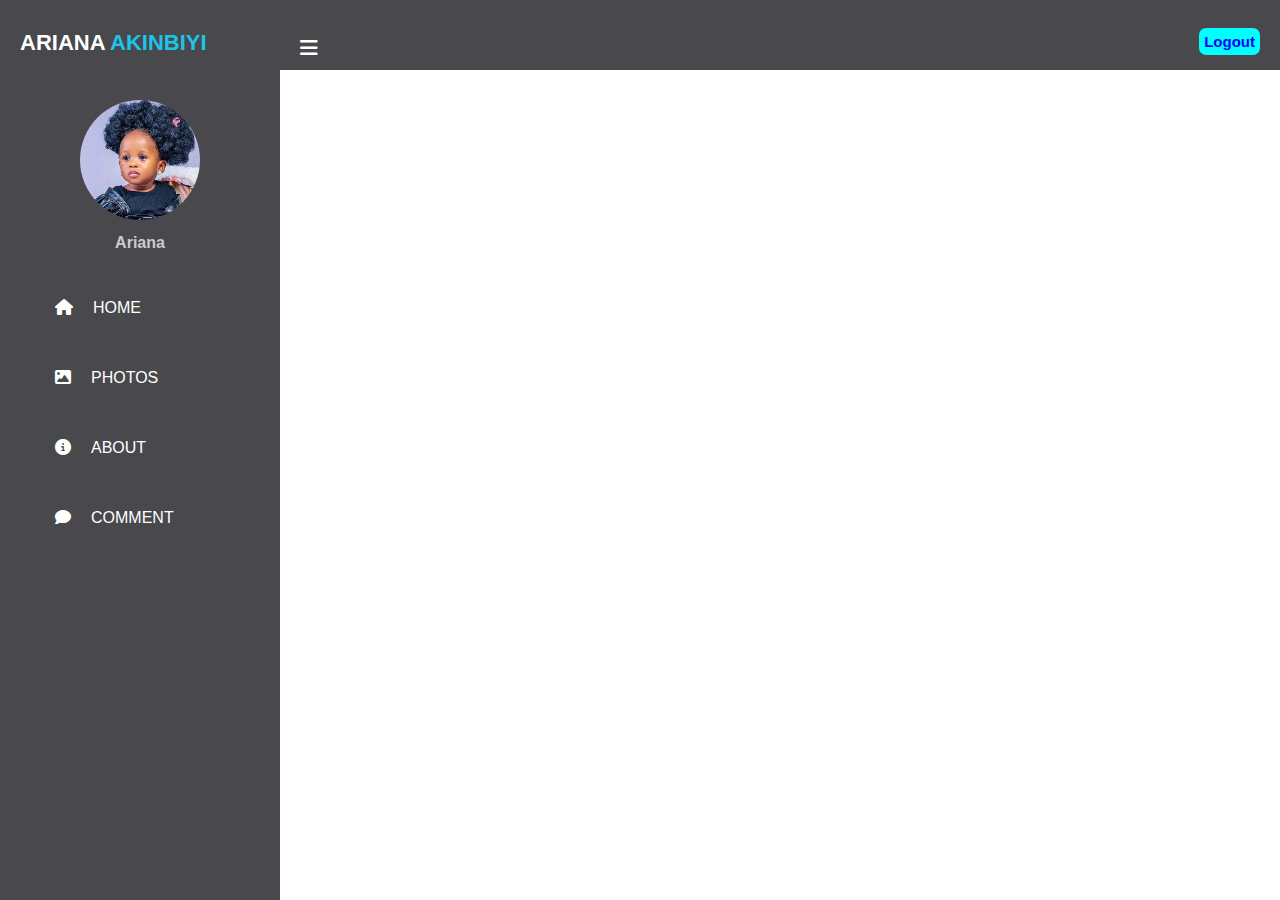
==== Firstpage/firstpage.html @ c277d8ad "first commit" ====
<!DOCTYPE html>
<html lang="en">
<head>
    <meta charset="UTF-8">
    <meta http-equiv="X-UA-Compatible" content="IE=edge">
    <meta name="viewport" content="width=device-width, initial-scale=1.0">
    <title>Introduction</title>
    <link rel="icon" href="logoxx.JPG">
    <link rel="stylesheet" href="firstpage.css">
    <link rel="stylesheet" href="https://cdnjs.cloudflare.com/ajax/libs/font-awesome/6.2.0/css/all.min.css">
</head>
<body>
    <input type="checkbox" id="check">

    <header>
        <label for="check"><i class='fas fa-bars' id="sidebar_btn"></i></label>
        <div class="left_area">
            <h3>Ariana <span>Akinbiyi</span></h3>
        </div>
        <div class="right_area">
            <a href="../Arianas.landpage/index.html" class="logout_btn" >Logout</a>
        </div>
    </header>
    
    <div class="sidebar">
        <center>
         <img src="bold.JPG" class="profile_image" alt="">
         <h4>Ariana</h4>
        </center>    
        <a href="" alt=""><i class='fas fa-home'></i><span>HOME</span></a>
        <a href="" alt=""><i class='fas fa-image'></i><span>PHOTOS</span></a>
        <a href="" alt=""><i class='fas fa-info-circle'></i><span>ABOUT</span></a>
        <a href="" alt=""><i class='fas fa-comment'></i><span>COMMENT</span></a>
    </div>    
</body>
</html>
---- Firstpage/firstpage.css ----
body{
    margin: 0;
    padding: 0;
    font-family: sans-serif;
    background-image: url(backbold.JPG);
    background-position: bottom;
}

header{

    position: fixed;
    padding: 20px;
    background:rgb(72, 72, 77);
    padding: 20px;
    width: 100%;
    height: 30px;
}
header label #sidebar_btn{
    margin-top: 18px;
}
.left_area h3 {
    color: #fff;
    margin-top: 10px;
    text-transform: uppercase;
    font-size: 22px;
    font-weight: 900;
}
.left_area span {
    color: #1DC4E7;
}


.logout_btn{
    padding: 5px;
    background-color: aqua;
    text-decoration: none;
    float: right;
    margin-top: -50px;
    margin-right: 40px;
    border-radius: 7px;
    font-size: 15px;
    font-weight: 600;
    color: blue;
    transition: 1s;
    transition-property: background;

}
.logout_btn:hover{
    background: #009088;
}
.sidebar{
    margin-top: 70px;
    padding-top: 30px;
    position: fixed;
    height: 100%;
    left: 0;
    background:rgb(72, 72, 77) ;
    transform: 0.5;
    transition-property: left;
    width: 280px;
}
.sidebar .profile_image{
    width: 120px;
    height:120px;
    border-radius: 100px;
    margin-bottom: 10px;
}
.sidebar h4{
    margin-top: 0;
    /* margin-bottom: 20px; */
    color:#ccc
}
.sidebar a{
    width:60%;
    padding-left: 5px;
    line-height: 70px;
    margin-left: 50px;
    display:inline-block;
    color: #fff;
    text-decoration: none;
    box-sizing: border-box;
    transition: .8s;
    /* transition-property: background; */
}
.sidebar a:hover{
    background: #1DC4E7;
}
.sidebar i{
    padding-right: 20px;
}
label #sidebar_btn{
    z-index: 1;
    color: #fff;
    position: fixed;
    cursor: pointer;
    left: 300px;
    font-size: 20px;
    margin: 5px 0;
    transition: 0.5s;
    transition-property: color;
}
label #sidebar_btn:hover {
    color: #19B303;
}
#check:checked ~ .sidebar {
    left: -150px;
}
#check:checked ~ .sidebar a span{
    display:none;
}
#check:checked ~ .sidebar a{
    font-size: 20px;
    margin-left: 200px;
    width: 80px;
}
#check:checked ~ .sidebar img{
    margin-left: 150px;
}
#check:checked ~ .sidebar h4{
    display: none;
}
#check {
    display: none;
}
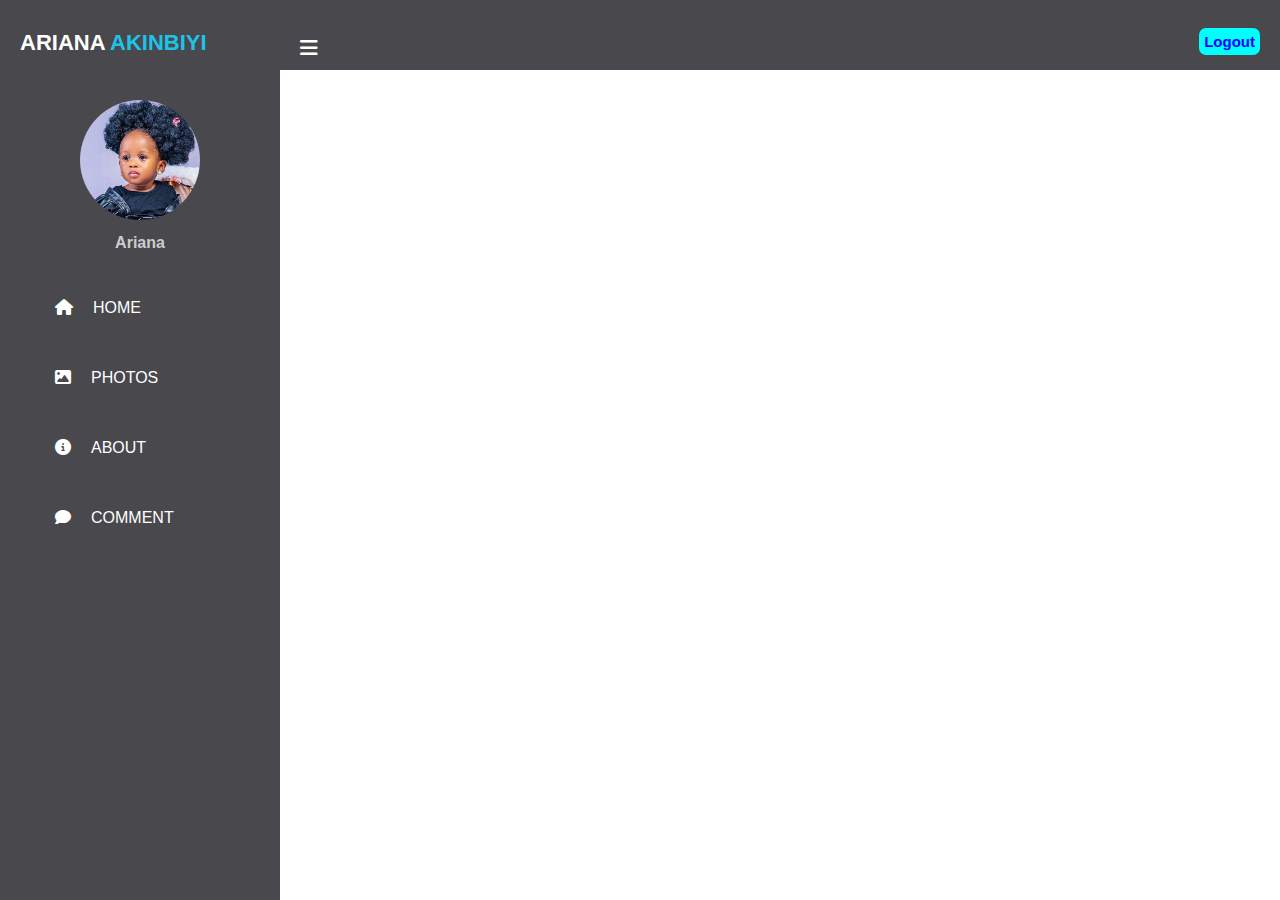
==== commit a704aeb5: "put a space" ====
--- a/Firstpage/firstpage.html
+++ b/Firstpage/firstpage.html
@@ -11,6 +11,7 @@
 </head>
 <body>
     <input type="checkbox" id="check">
+    
 
     <header>
         <label for="check"><i class='fas fa-bars' id="sidebar_btn"></i></label>
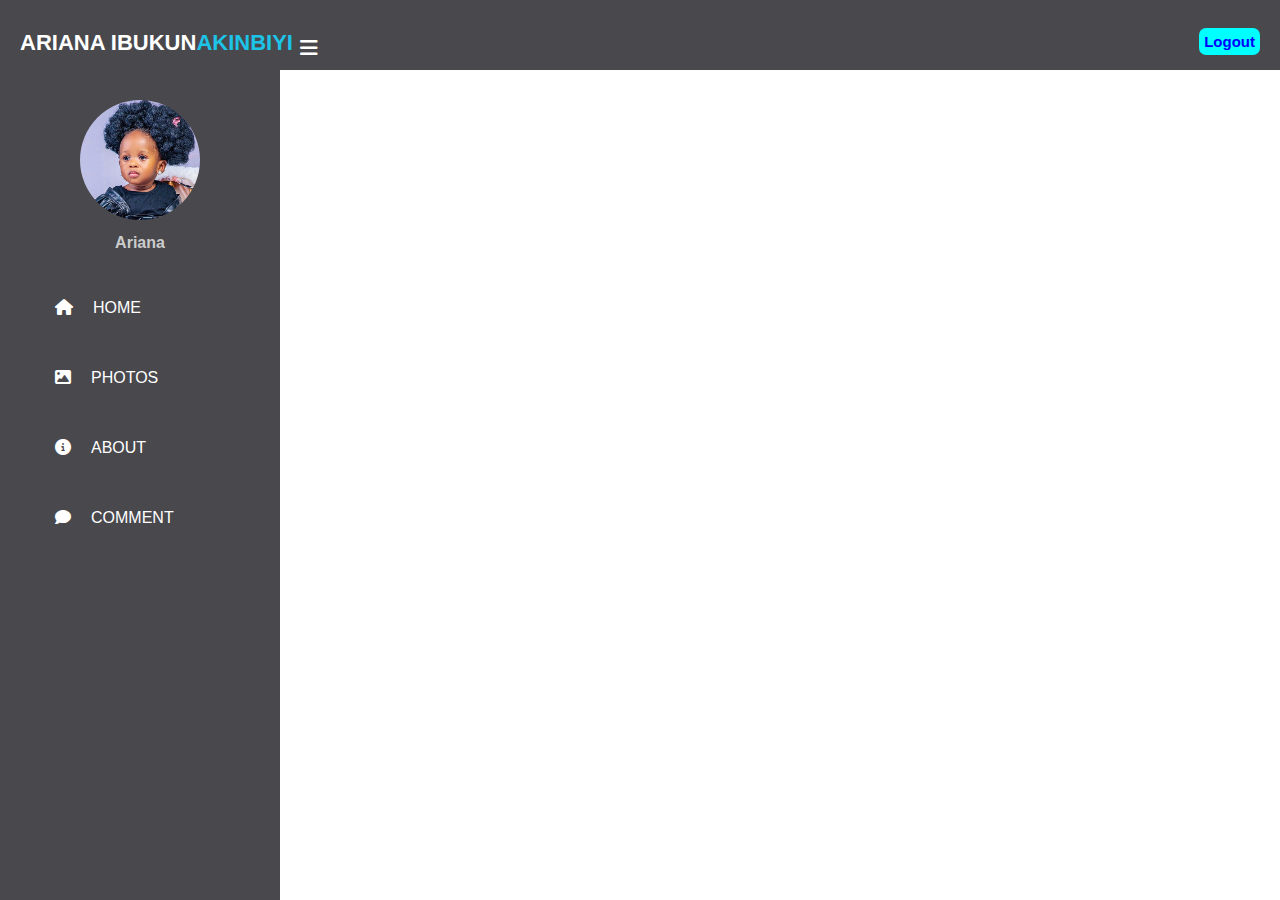
==== commit b604866e: "added ariana's middle name" ====
--- a/Firstpage/firstpage.html
+++ b/Firstpage/firstpage.html
@@ -11,12 +11,12 @@
 </head>
 <body>
     <input type="checkbox" id="check">
-    
+
 
     <header>
         <label for="check"><i class='fas fa-bars' id="sidebar_btn"></i></label>
         <div class="left_area">
-            <h3>Ariana <span>Akinbiyi</span></h3>
+            <h3>Ariana Ibukun<span>Akinbiyi</span></h3>
         </div>
         <div class="right_area">
             <a href="../Arianas.landpage/index.html" class="logout_btn" >Logout</a>
